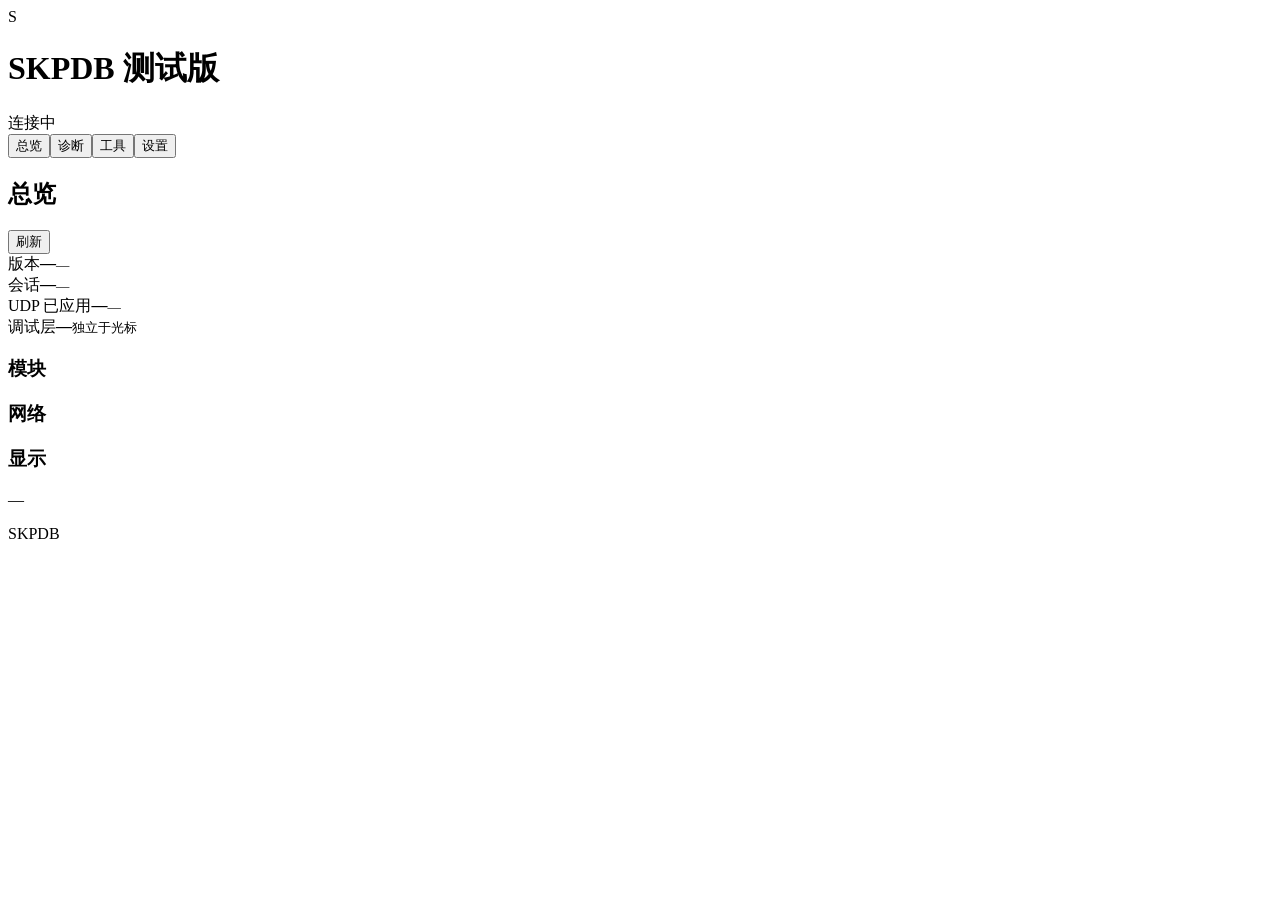
==== skpdb_probe/src/wireless/webui/index.html @ dc002578 "Prepare source publication and recover dropped connection knocks" ====
<!doctype html>
<html lang="zh-CN"><head><meta charset="utf-8"><meta name="viewport" content="width=device-width,initial-scale=1">
<meta name="skpdb-csrf" content="__SKPDB_CSRF__"><title>SKPDB</title><link rel="stylesheet" href="/app.css"><script src="/app.js" defer></script></head>
<body><main><header><div class="brand"><span class="logo">S</span><div><h1>SKPDB <span class="badge">测试版</span></h1></div></div><span id="connection" class="pill">连接中</span></header>
<section id="connection-error" class="card narrow" hidden><h2>连接已结束</h2><p id="error-message" role="status"></p></section>
<div id="workspace"><nav aria-label="页面"><button data-tab="overview" aria-selected="true">总览</button><button data-tab="diagnostics" aria-selected="false">诊断</button><button data-tab="tools" aria-selected="false">工具</button><button data-tab="settings" aria-selected="false">设置</button></nav>
<p id="global-status" role="status" class="status"></p>
<div id="overview" class="tab"><div class="section-heading"><h2>总览</h2><button id="refresh" class="quiet">刷新</button></div>
<div class="metrics"><article class="card"><span>版本</span><strong id="version">—</strong><small id="uptime">—</small></article><article class="card"><span>会话</span><strong id="sessions">—</strong><small id="listen-state">—</small></article><article class="card"><span>UDP 已应用</span><strong id="fast-ok">—</strong><small id="fast-mode">—</small></article><article class="card"><span>调试层</span><strong id="hud-state">—</strong><small>独立于光标</small></article></div>
<div class="columns"><section class="card"><h3>模块</h3><dl id="module-info"></dl></section><section class="card"><h3>网络</h3><dl id="transport-info"></dl></section><section class="card"><h3>显示</h3><dl id="overlay-info"></dl></section></div>
<p id="updated" class="muted">—</p></div>
<div id="diagnostics" class="tab" hidden><div class="section-heading"><h2>诊断</h2><button id="run-diagnostics" class="primary">运行诊断</button></div>
<p id="diagnostic-status" role="status"></p>
<div id="diagnostic-results" class="columns"><section class="card empty">尚未运行诊断。</section></div>
<div class="actions"><button id="copy-report" class="quiet" disabled>复制报告</button><button id="download-report" class="quiet" disabled>下载报告</button></div></div>
<div id="tools" class="tab" hidden><div class="section-heading"><h2>工具</h2><button id="ping" class="quiet">延迟测试</button></div>
<p id="ping-status" role="status"></p>
<div class="columns"><section class="card"><h3>命令</h3><form id="exec-form"><label for="command">命令</label><textarea id="command" rows="3" maxlength="8192" placeholder="uname -a" required></textarea><button id="exec-button" class="primary">执行</button></form><pre id="exec-output" tabindex="0">—</pre></section>
<section class="card"><h3>文件</h3><form id="files-form"><label for="file-path">路径</label><div class="input-row"><input id="file-path" value="/data/local/tmp" required><button id="list-button">打开</button></div></form><p id="file-status" role="status"></p><div id="file-list" class="file-list"></div><pre id="file-content" tabindex="0">—</pre></section></div></div>
<div id="settings" class="tab" hidden><div class="section-heading"><h2>设置</h2></div>
<section class="card"><form id="settings-form">
<div class="form-grid"><div><label for="service_port">TCP 端口</label><input id="service_port" type="number" min="1024" max="65535" step="1" required></div><div><label for="knock_port">UDP knock 端口</label><input id="knock_port" type="number" min="1024" max="65535" step="1" required></div><div><label for="idle_timeout_seconds">空闲关闭（秒，0 为不关闭）</label><input id="idle_timeout_seconds" type="number" min="0" max="3600" step="1" required></div><div><label for="auth_window_seconds">签名容差（秒）</label><input id="auth_window_seconds" type="number" min="5" max="300" step="1" required></div></div>
<label class="check"><input id="always_listen" type="checkbox">始终监听 TCP</label>
<p id="dirty-status" class="muted">—</p>
<div class="actions"><button id="save-settings" class="primary">保存</button><button id="reset-settings" type="button" class="quiet">还原</button></div>
</form><p id="settings-status" role="status"></p></section>
<section class="card"><button id="stop-webui" class="danger">关闭 WebUI</button></section></div>
</div><footer><span>SKPDB</span><span id="footer-state"></span></footer></main></body></html>
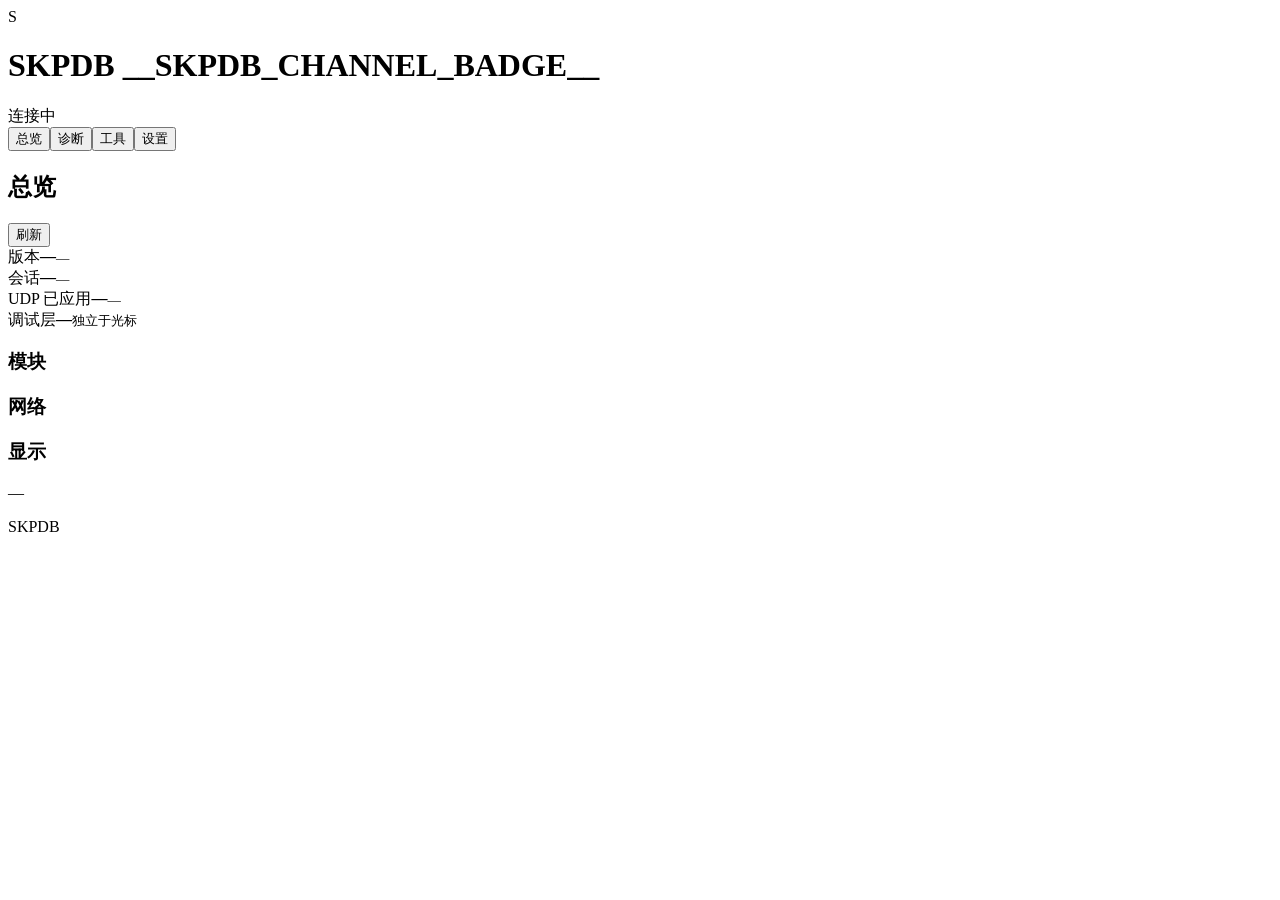
==== commit 3ec26762: "Add automated Canary builds and compile-time release channels" ====
--- a/skpdb_probe/src/wireless/webui/index.html
+++ b/skpdb_probe/src/wireless/webui/index.html
@@ -1,7 +1,7 @@
 <!doctype html>
 <html lang="zh-CN"><head><meta charset="utf-8"><meta name="viewport" content="width=device-width,initial-scale=1">
 <meta name="skpdb-csrf" content="__SKPDB_CSRF__"><title>SKPDB</title><link rel="stylesheet" href="/app.css"><script src="/app.js" defer></script></head>
-<body><main><header><div class="brand"><span class="logo">S</span><div><h1>SKPDB <span class="badge">测试版</span></h1></div></div><span id="connection" class="pill">连接中</span></header>
+<body><main><header><div class="brand"><span class="logo">S</span><div><h1>SKPDB __SKPDB_CHANNEL_BADGE__</h1></div></div><span id="connection" class="pill">连接中</span></header>
 <section id="connection-error" class="card narrow" hidden><h2>连接已结束</h2><p id="error-message" role="status"></p></section>
 <div id="workspace"><nav aria-label="页面"><button data-tab="overview" aria-selected="true">总览</button><button data-tab="diagnostics" aria-selected="false">诊断</button><button data-tab="tools" aria-selected="false">工具</button><button data-tab="settings" aria-selected="false">设置</button></nav>
 <p id="global-status" role="status" class="status"></p>
